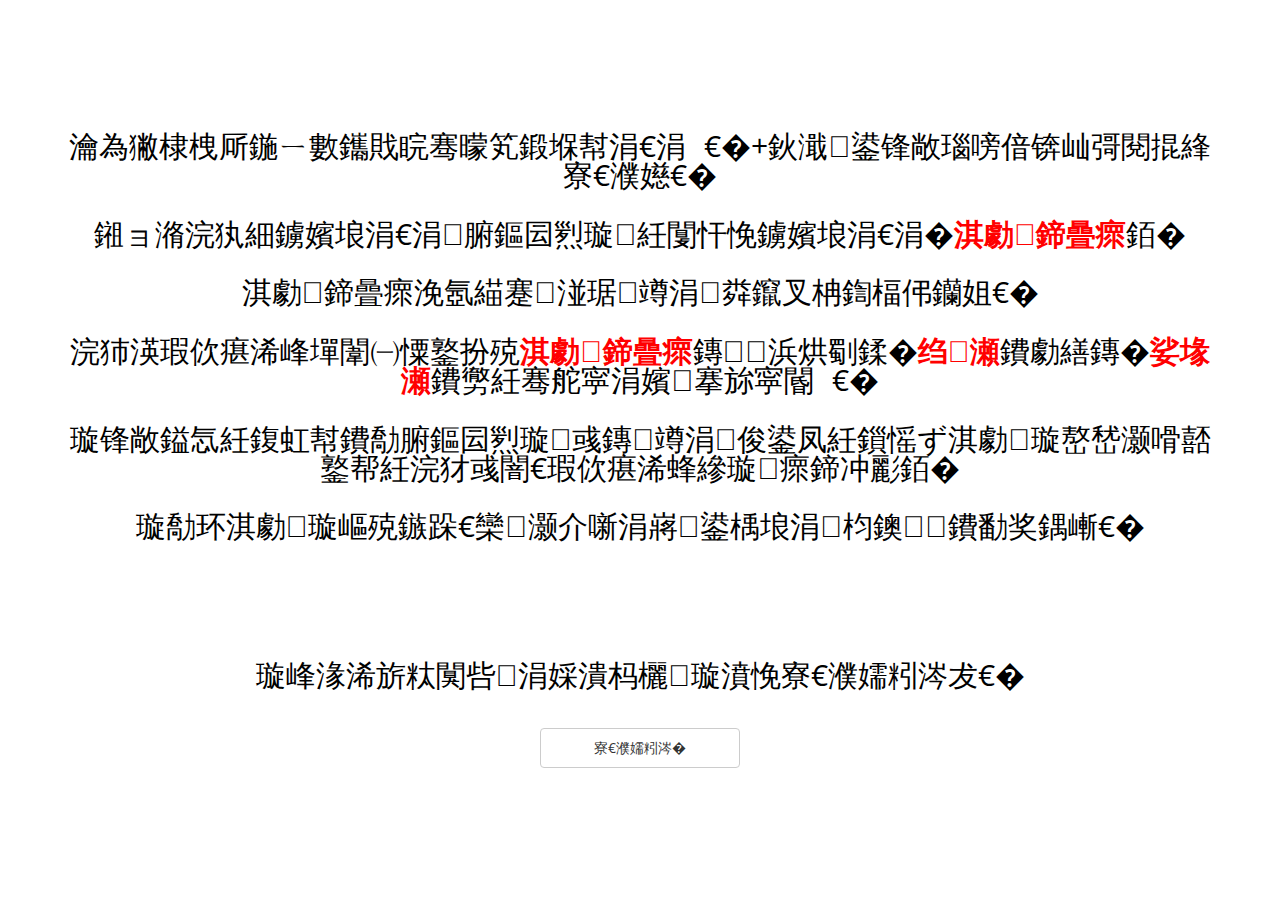
==== amp soa=300.html @ 4a3dfff6 "Update amp soa=300.html" ====
<!DOCTYPE html>
<html>
<meta http-equiv="Content-Type" content="text/html; charset=gbk" />
<head>
    <title>My experiment</title>
    <script src="jspsych/jspsych.js"></script>
    <script src="jspsych/plugin-html-keyboard-response.js"></script>
    <script src="jspsych/plugin-html-button-response.js"></script>
    <script src="jspsych/plugin-image-keyboard-response.js"></script>
    <script src="jspsych/plugin-image-button-response.js"></script>
    <script src="jspsych/plugin-preload.js"></script>
    <script src="jspsych/plugin-survey-text.js"></script>
    <link href="jspsych/jspsych.css" rel="stylesheet" type="text/css" />
    <style>
        button {
            width: 200px;
            height: 40px;
        }

        div {
            font-size: 120px;
            margin:30px;
        }
    </style>
</head>
<body>
</body>
<script>
    var jsPsych = initJsPsych({
        on_finish: function () {
            jsPsych.data.get().localSave("csv", "data2.csv");
        },
        default_iti: 250
    });

    var timeline = [];
    var b_timeline = [];
    var soarange = [0, 300]
    var soatime = 0

    timeline.push({
      type: jsPsychPreload,
      auto_preload: true
    });


    //AMP
    var instructions = {
        type: jsPsychHtmlButtonResponse,
        stimulus: `
    <p style='font-size: 30px;'>实验首先在电脑屏幕上呈现一个“+”符号注视点，提醒你开始。</p>
    <p style='font-size: 30px;'>接着你会看到一个中文短语，随后看到一个<strong style="color:red">俄语单词</strong>。</p>
    <p style='font-size: 30px;'>俄语单词会很快地被一个黑色方块遮蔽。</p>
    <p style='font-size: 30px;'>你需要评价前面呈现的<strong style="color:red">俄语单词</strong>是让人感到<strong style="color:red">积极</strong>的还是<strong style="color:red">消极</strong>的，并按下对应按钮。</p>
    <p style='font-size: 30px;'>请注意，出现的中文短语只是一个信号，提示俄语词即将出现，你只需要评价俄语词即可。</p>
    <p style='font-size: 30px;'>评价俄语词的时候请尽量不要受到中文短语的影响。</p>
    <p>\n</p>
    <p style='font-size: 30px;'>请在仔细阅读上面这段话后开始练习。</p>
  `,
        choices: ['开始练习']

    };
    timeline.push(instructions)

    // practice procesure
    var prac_timeline_variables = [
        { v1: '有沙龙', v2: 'свадьба' },
        { v1: '有群岛', v2: 'общение' },
        { v1: '有玻璃', v2: 'лунный' },
        { v1: '有部落', v2: 'неужели' },
        { v1: '有行程', v2: 'держать' },
        { v1: '有纸条', v2: 'длиться' },
        { v1: '没有光盘', v2: 'видный' },
        { v1: '没有斧子', v2: 'молодец' },
        { v1: '没有成人', v2: 'деловой' },
        { v1: '没有行李', v2: 'обычай' },
        { v1: '没有署名', v2: 'крайний' },
        { v1: '没有液体', v2: 'функция' },
        { v1: '不是没有助理', v2: 'дисплей' },
        { v1: '不是没有领事', v2: 'француз' },
        { v1: '不是没有网址', v2: 'бедный' },
        { v1: '不是没有窗户', v2: 'чудный' },
        { v1: '不是没有泡沫', v2: 'продажа' },
        { v1: '不是没有乌龟', v2: 'детский' },
    ];

    var pracproc = {
        timeline_variables: prac_timeline_variables,
        timeline: [
            {
                type: jsPsychHtmlKeyboardResponse,
                choices: "NO_KEYS",
                stimulus: "<p style='text-align:center; font-size:80px;'>+</p>",
                trial_duration: 500
            },
            {
                type: jsPsychImageKeyboardResponse,
                choices: "NO_KEYS",
                stimulus: 'blanck/blanck.png',
                trial_duration: 200
            },
            {
                //triger0
                type: jsPsychHtmlKeyboardResponse,
                choices: "NO_KEYS",
                stimulus: jsPsych.timelineVariable('v1'),
                trial_duration: 200
            },
            {
                //SOA
                type: jsPsychImageKeyboardResponse,
                choices: "NO_KEYS",
                stimulus: 'blanck/blanck.png',
                trial_duration: 300
            },
            {
                //target0
                type: jsPsychHtmlKeyboardResponse,
                choices: "NO_KEYS",
                stimulus: jsPsych.timelineVariable('v2'),
                trial_duration: 100
            },
            {
                type: jsPsychImageButtonResponse,
                choices: ['消极', '积极'],
                stimulus: 'blanck/gray.png',
                stimulus_width: 300
            }
        ],
        randomize_order: true,
        repetitions: 1
    };
    timeline.push(pracproc)

    var instruction2 = {
        type: jsPsychHtmlButtonResponse,
        stimulus: `
    <p style='font-size: 30px;'>练习完成。</p>

  `,
        choices: ['正式开始实验']

    };
    timeline.push(instruction2)

    //testlist
    var test_timeline_variables = [
        { v1: '有军士', v2: 'выгода' },
        { v1: '有球迷', v2: 'бывать' },
        { v1: '有名字', v2: 'никогда' },
        { v1: '有标本', v2: 'материя' },
        { v1: '有家具', v2: 'верхний' },
        { v1: '有外国', v2: 'суровый' },
        { v1: '有酒厂', v2: 'желание' },
        { v1: '有售价', v2: 'ударять' },
        { v1: '有炮台', v2: 'поездка' },
        { v1: '有门票', v2: 'позиция' },
        { v1: '有声音', v2: 'награда' },
        { v1: '有帽子', v2: 'разбить' },
        { v1: '有女仆', v2: 'зрелый' },
        { v1: '有商行', v2: 'высший' },
        { v1: '有外语', v2: 'поднять' },
        { v1: '有领地', v2: 'подарок' },
        { v1: '有隧道', v2: 'тяжесть' },
        { v1: '有护士', v2: 'граница' },
        { v1: '有键盘', v2: 'бояться' },
        { v1: '有买主', v2: 'краткий' },
        { v1: '没有器械', v2: 'первый' },
        { v1: '没有帮主', v2: 'копейка' },
        { v1: '没有理事', v2: 'процесс' },
        { v1: '没有林中', v2: 'неудача' },
        { v1: '没有宫廷', v2: 'недавно' },
        { v1: '没有山地', v2: 'золотой' },
        { v1: '没有警官', v2: 'мечтать' },
        { v1: '没有董事', v2: 'продать' },
        { v1: '没有胡同', v2: 'глядеть' },
        { v1: '没有回声', v2: 'оборона' },
        { v1: '没有律师', v2: 'надпись' },
        { v1: '没有商人', v2: 'бросать' },
        { v1: '没有堡垒', v2: 'таблица' },
        { v1: '没有警察', v2: 'деятель' },
        { v1: '没有法师', v2: 'пятёрка' },
        { v1: '没有贵族', v2: 'учебник' },
        { v1: '没有法官', v2: 'человек' },
        { v1: '没有总督', v2: 'великий' },
        { v1: '没有海峡', v2: 'убирать' },
        { v1: '没有皮包', v2: 'широкий' },
        { v1: '不是没有眼光', v2: 'хороший' },
        { v1: '不是没有岸边', v2: 'посадка' },
        { v1: '不是没有子弹', v2: 'уходить' },
        { v1: '不是没有警卫', v2: 'бригада' },
        { v1: '不是没有男人', v2: 'голубой' },
        { v1: '不是没有外商', v2: 'нежный' },
        { v1: '不是没有鼠标', v2: 'октябрь' },
        { v1: '不是没有园区', v2: 'колодец' },
        { v1: '不是没有局长', v2: 'ведущий' },
        { v1: '不是没有弹头', v2: 'училище' },
        { v1: '不是没有高层', v2: 'кабинет' },
        { v1: '不是没有山洞', v2: 'грубый' },
        { v1: '不是没有君主', v2: 'держава' },
        { v1: '不是没有战车', v2: 'упрямый' },
        { v1: '不是没有风浪', v2: 'женский' },
        { v1: '不是没有校长', v2: 'углерод' },
        { v1: '不是没有老外', v2: 'полный' },
        { v1: '不是没有会员', v2: 'городок' },
        { v1: '不是没有老总', v2: 'ожидать' },
        { v1: '不是没有皇上', v2: 'глупый' },
    ];

    var testproc = {
        timeline_variables: test_timeline_variables,
        timeline: [
            {
                type: jsPsychHtmlKeyboardResponse,
                choices: "NO_KEYS",
                stimulus: "<p style='text-align:center; font-size:80px;'>+</p>",
                trial_duration: 500
            },
            {
                type: jsPsychImageKeyboardResponse,
                choices: "NO_KEYS",
                stimulus: 'blanck/blanck.png',
                trial_duration: 200
            },
            {
                //triger0
                type: jsPsychHtmlKeyboardResponse,
                choices: "NO_KEYS",
                stimulus: jsPsych.timelineVariable('v1'),
                trial_duration: 200
            },
            {
                //SOA
                type: jsPsychImageKeyboardResponse,
                choices: "NO_KEYS",
                stimulus: 'blanck/blanck.png',
                trial_duration: 300
            },
            {
                //target0
                type: jsPsychHtmlKeyboardResponse,
                choices: "NO_KEYS",
                stimulus: jsPsych.timelineVariable('v2'),
                trial_duration: 100
            },
            {
                type: jsPsychImageButtonResponse,
                choices: ['消极', '积极'],
                stimulus: 'blanck/gray.png',
                stimulus_width: 300
            }
        ],
        randomize_order: true,
        repetitions: 1
    };
    timeline.push(testproc)

    var endinstruction = {
        type: jsPsychHtmlButtonResponse,
        stimulus: `
    <p style='font-size: 30px;'>实验结束了，谢谢参与！</p>

  `,
        choices: ['结束'],
        trial_duration: 2000,
    };
    timeline.push(endinstruction)
    //AMP结束

    jsPsych.run(timeline);

</script>
</html>
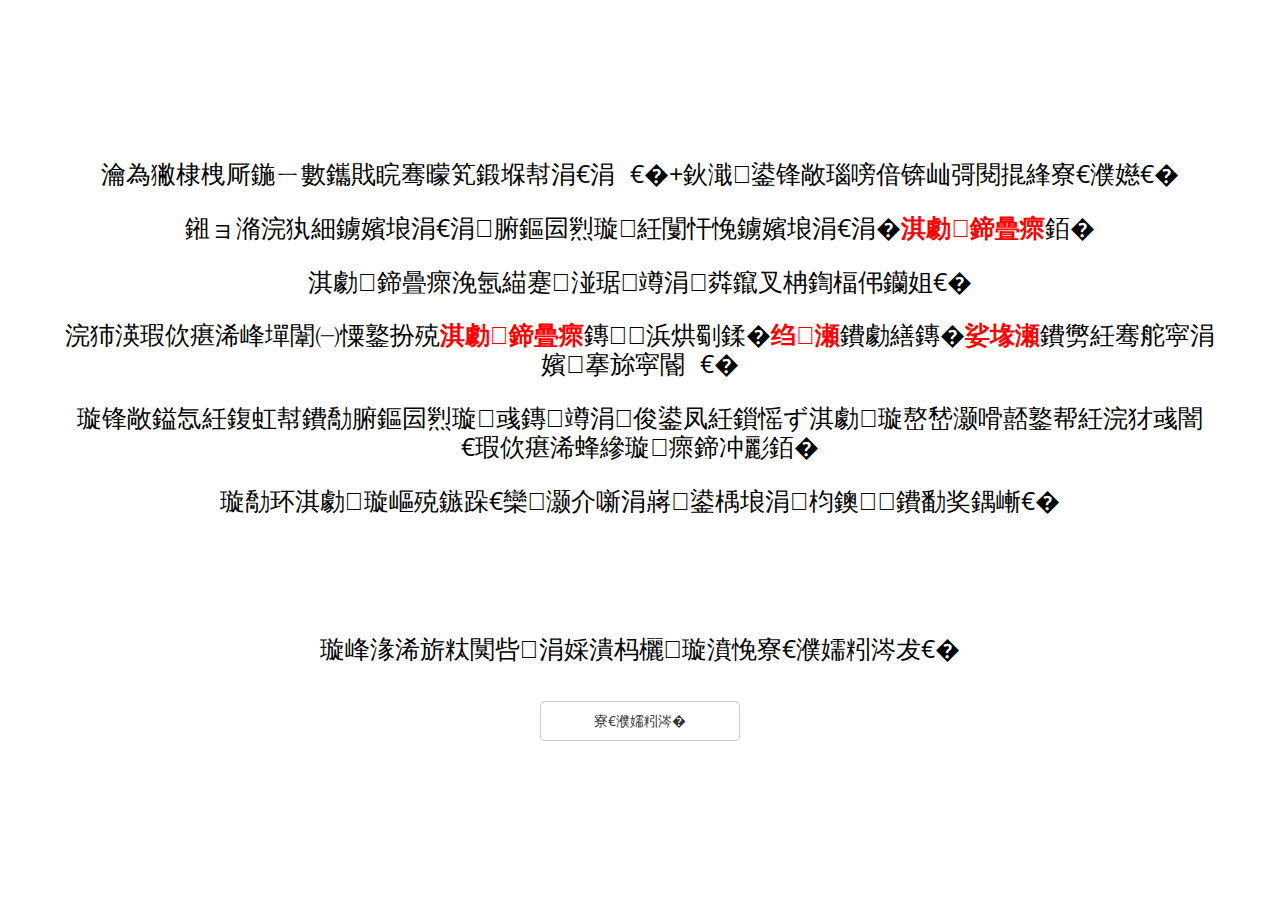
==== commit d72a1f02: "Update amp soa=300.html" ====
--- a/amp soa=300.html
+++ b/amp soa=300.html
@@ -48,14 +48,14 @@
     var instructions = {
         type: jsPsychHtmlButtonResponse,
         stimulus: `
-    <p style='font-size: 30px;'>实验首先在电脑屏幕上呈现一个“+”符号注视点，提醒你开始。</p>
-    <p style='font-size: 30px;'>接着你会看到一个中文短语，随后看到一个<strong style="color:red">俄语单词</strong>。</p>
-    <p style='font-size: 30px;'>俄语单词会很快地被一个黑色方块遮蔽。</p>
-    <p style='font-size: 30px;'>你需要评价前面呈现的<strong style="color:red">俄语单词</strong>是让人感到<strong style="color:red">积极</strong>的还是<strong style="color:red">消极</strong>的，并按下对应按钮。</p>
-    <p style='font-size: 30px;'>请注意，出现的中文短语只是一个信号，提示俄语词即将出现，你只需要评价俄语词即可。</p>
-    <p style='font-size: 30px;'>评价俄语词的时候请尽量不要受到中文短语的影响。</p>
+    <p style='font-size: 25px;'>实验首先在电脑屏幕上呈现一个“+”符号注视点，提醒你开始。</p>
+    <p style='font-size: 25px;'>接着你会看到一个中文短语，随后看到一个<strong style="color:red">俄语单词</strong>。</p>
+    <p style='font-size: 25px;'>俄语单词会很快地被一个黑色方块遮蔽。</p>
+    <p style='font-size: 25px;'>你需要评价前面呈现的<strong style="color:red">俄语单词</strong>是让人感到<strong style="color:red">积极</strong>的还是<strong style="color:red">消极</strong>的，并按下对应按钮。</p>
+    <p style='font-size: 25px;'>请注意，出现的中文短语只是一个信号，提示俄语词即将出现，你只需要评价俄语词即可。</p>
+    <p style='font-size: 25px;'>评价俄语词的时候请尽量不要受到中文短语的影响。</p>
     <p>\n</p>
-    <p style='font-size: 30px;'>请在仔细阅读上面这段话后开始练习。</p>
+    <p style='font-size: 25px;'>请在仔细阅读上面这段话后开始练习。</p>
   `,
         choices: ['开始练习']
 
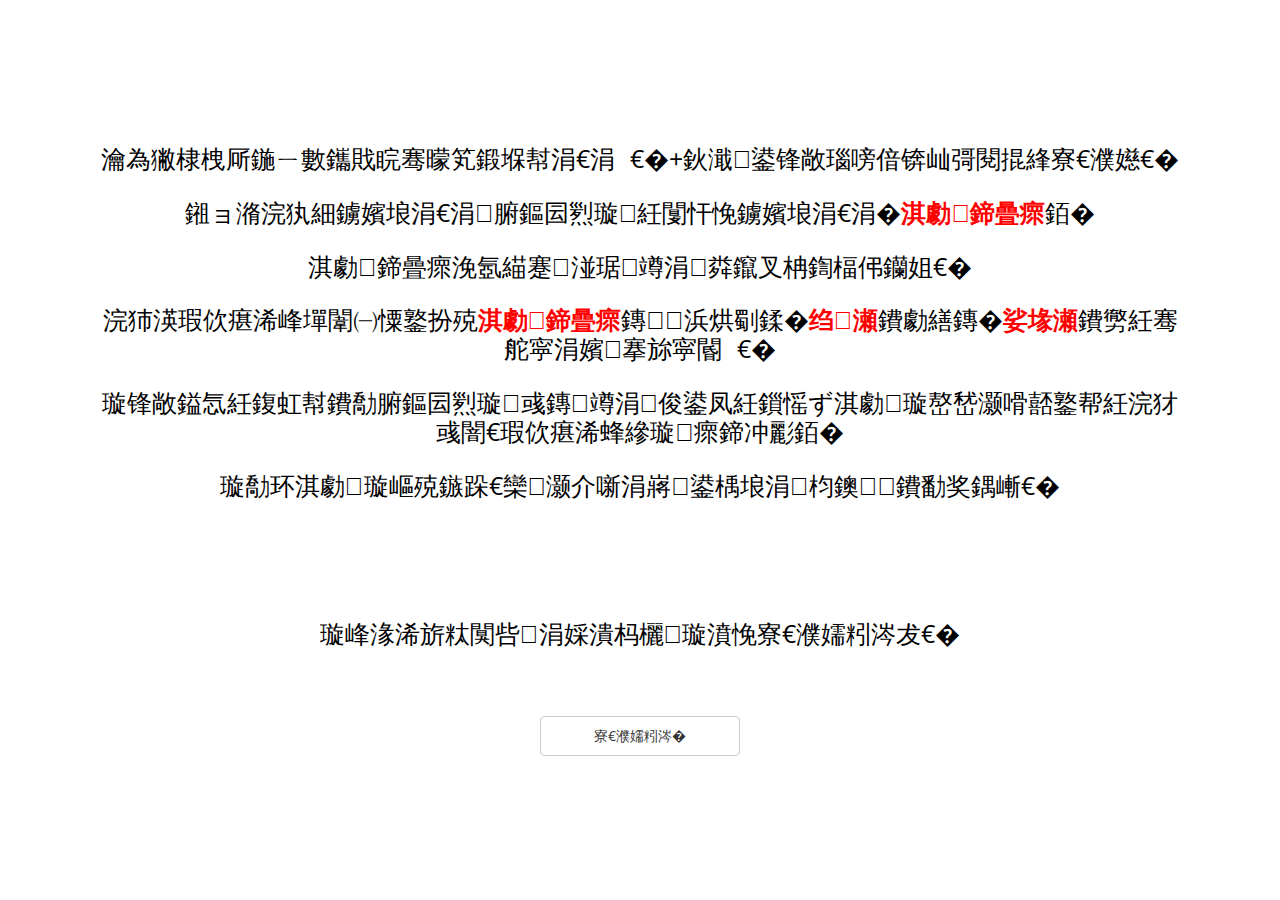
==== commit 523924a0: "Update amp soa=300.html" ====
--- a/amp soa=300.html
+++ b/amp soa=300.html
@@ -19,7 +19,7 @@
 
         div {
             font-size: 120px;
-            margin:30px;
+            margin:60px;
         }
     </style>
 </head>
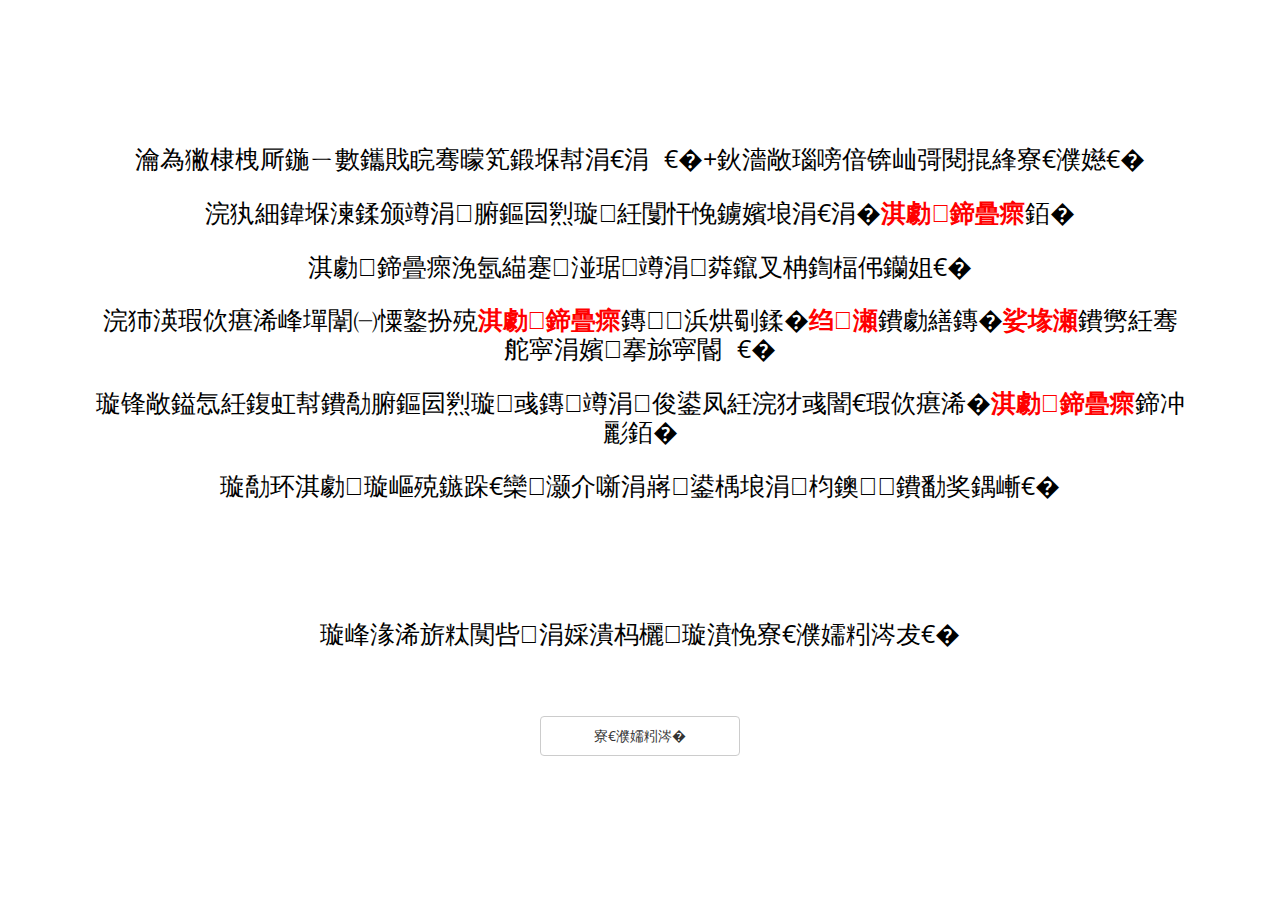
==== commit b33730db: "Update amp soa=300.html" ====
--- a/amp soa=300.html
+++ b/amp soa=300.html
@@ -48,11 +48,11 @@
     var instructions = {
         type: jsPsychHtmlButtonResponse,
         stimulus: `
-    <p style='font-size: 25px;'>实验首先在电脑屏幕上呈现一个“+”符号注视点，提醒你开始。</p>
-    <p style='font-size: 25px;'>接着你会看到一个中文短语，随后看到一个<strong style="color:red">俄语单词</strong>。</p>
+    <p style='font-size: 25px;'>实验首先在电脑屏幕上呈现一个“+”注视点，提醒你开始。</p>
+    <p style='font-size: 25px;'>你会先看到一个中文短语，随后看到一个<strong style="color:red">俄语单词</strong>。</p>
     <p style='font-size: 25px;'>俄语单词会很快地被一个黑色方块遮蔽。</p>
     <p style='font-size: 25px;'>你需要评价前面呈现的<strong style="color:red">俄语单词</strong>是让人感到<strong style="color:red">积极</strong>的还是<strong style="color:red">消极</strong>的，并按下对应按钮。</p>
-    <p style='font-size: 25px;'>请注意，出现的中文短语只是一个信号，提示俄语词即将出现，你只需要评价俄语词即可。</p>
+    <p style='font-size: 25px;'>请注意，出现的中文短语只是一个信号，你只需要评价<strong style="color:red">俄语单词</strong>即可。</p>
     <p style='font-size: 25px;'>评价俄语词的时候请尽量不要受到中文短语的影响。</p>
     <p>\n</p>
     <p style='font-size: 25px;'>请在仔细阅读上面这段话后开始练习。</p>
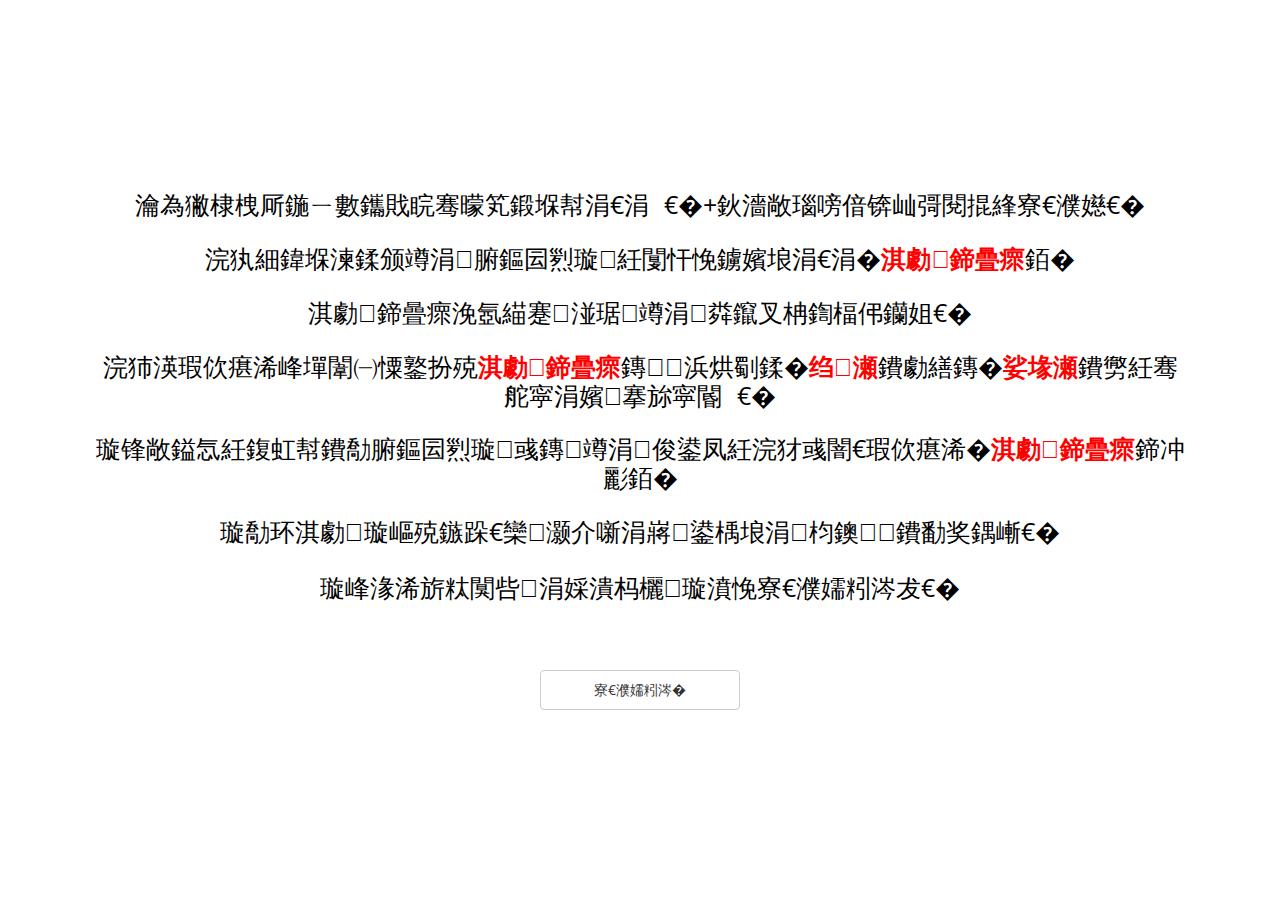
==== commit 83a5d6bb: "Update amp soa=300.html" ====
--- a/amp soa=300.html
+++ b/amp soa=300.html
@@ -11,6 +11,7 @@
     <script src="jspsych/plugin-preload.js"></script>
     <script src="jspsych/plugin-survey-text.js"></script>
     <link href="jspsych/jspsych.css" rel="stylesheet" type="text/css" />
+    <link href="css/style.css" rel="stylesheet" type="text/css" />
     <style>
         button {
             width: 200px;
@@ -28,7 +29,7 @@
 <script>
     var jsPsych = initJsPsych({
         on_finish: function () {
-            jsPsych.data.get().localSave("csv", "data2.csv");
+            jsPsych.data.get().localSave("csv", "data2.txt");
         },
         default_iti: 250
     });
@@ -90,7 +91,7 @@
             {
                 type: jsPsychHtmlKeyboardResponse,
                 choices: "NO_KEYS",
-                stimulus: "<p style='text-align:center; font-size:80px;'>+</p>",
+                stimulus: "<p style='text-align:center;font-size: min(9vw,9vh);'>+</p>",
                 trial_duration: 500
             },
             {
@@ -213,7 +214,7 @@
             {
                 type: jsPsychHtmlKeyboardResponse,
                 choices: "NO_KEYS",
-                stimulus: "<p style='text-align:center; font-size:80px;'>+</p>",
+                stimulus: "<p style='text-align:center; font-size: min(9vw,9vh);'>+</p>",
                 trial_duration: 500
             },
             {
--- a/css/style.css
+++ b/css/style.css
@@ -0,0 +1,11 @@
+﻿body {
+
+}
+
+p {
+    font-size: min(3vw,3vh);
+}
+
+#jspsych-content {
+    font-size: min(5vw,5vh);
+}
